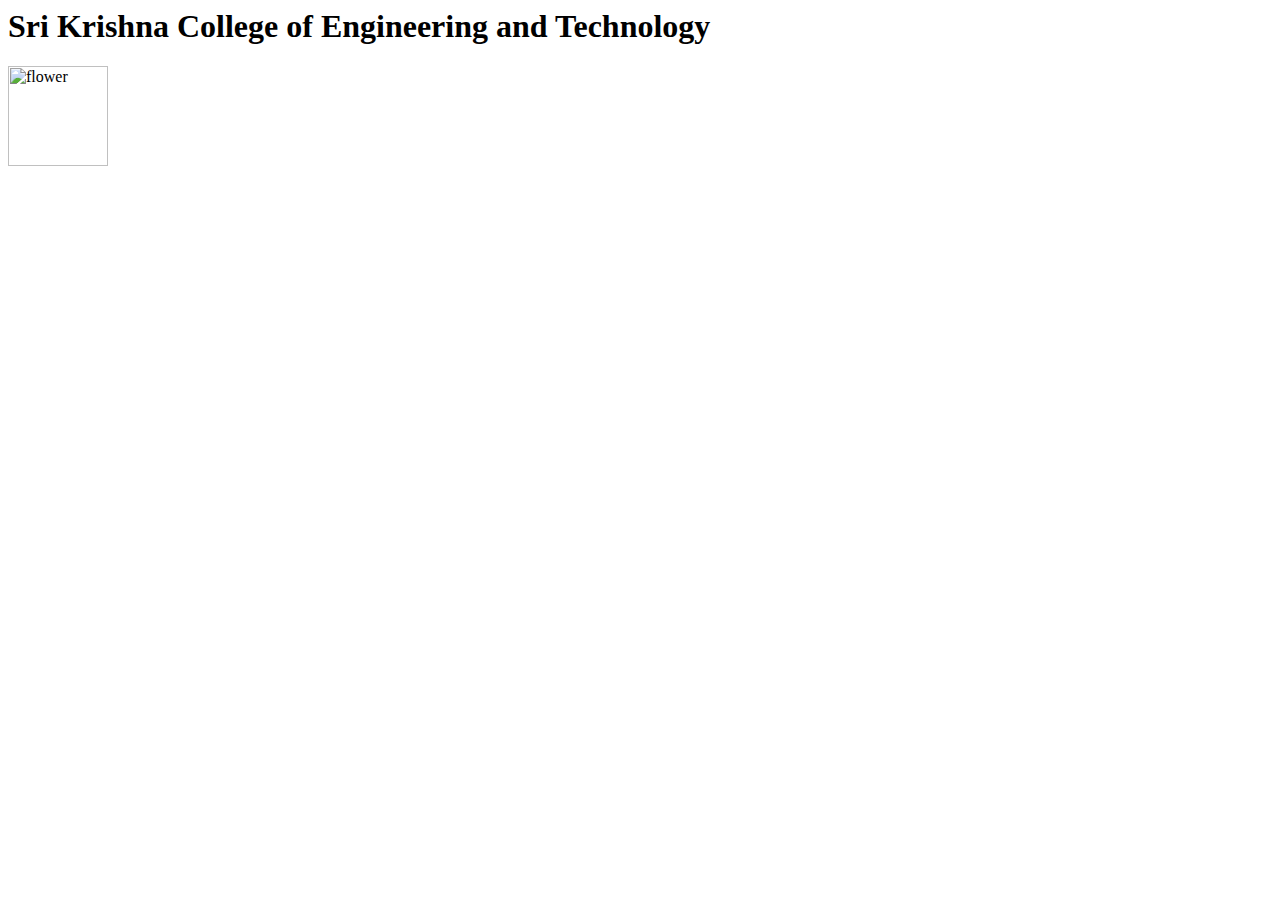
==== index.html @ 66c48774 "add" ====
<html>
    <head>
        <title>ECE</title>
    </head>
        <body>
            <h1>Sri Krishna College of Engineering and Technology</h1>
            <a href="https://skcet.ac.in/" target="_blank"></a>
            <img src="c:\Users\pothi\Desktop\download.jpg" alt="flower" height="100px" width="100px">
        </body>
</html>
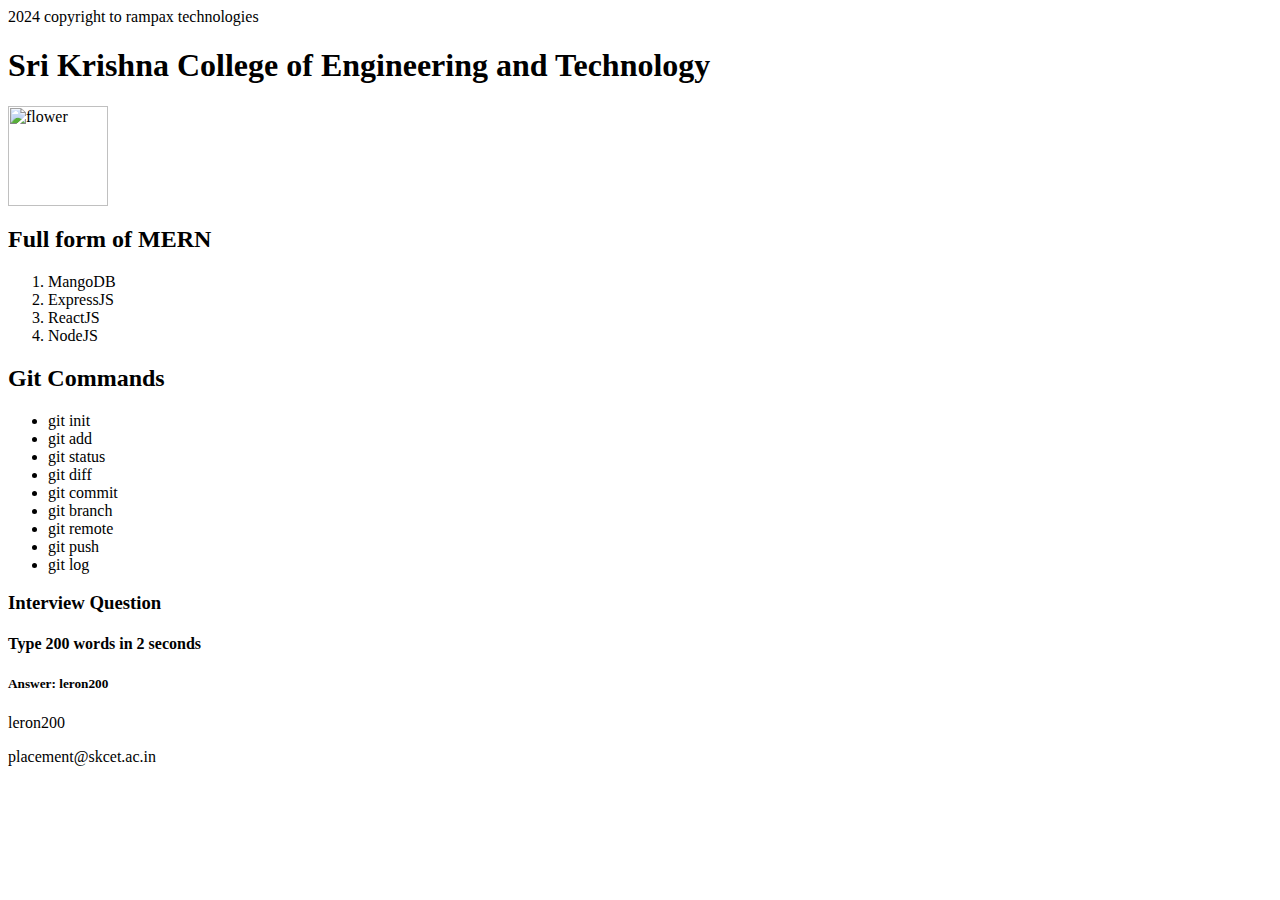
==== commit 31a86370: "ygvyh" ====
--- a/index.html
+++ b/index.html
@@ -3,8 +3,35 @@
         <title>ECE</title>
     </head>
         <body>
+            <footer style="margin-bottom: 0px;">
+                <p>2024 copyright to rampax technologies</p>
+            </footer>
             <h1>Sri Krishna College of Engineering and Technology</h1>
             <a href="https://skcet.ac.in/" target="_blank"></a>
             <img src="c:\Users\pothi\Desktop\download.jpg" alt="flower" height="100px" width="100px">
+            <h2>Full form of MERN</h2>
+            <ol>
+                <li>MangoDB</li>
+                <li>ExpressJS</li>
+                <li>ReactJS</li>
+                <li>NodeJS</li>
+            </ol>
+            <h2>Git Commands</h2>
+            <ul>
+                <li>git init</li>
+                <li>git add</li>
+                <li>git status</li>
+                <li>git diff</li>
+                <li>git commit</li>
+                <li>git branch</li>
+                <li>git remote</li>
+                <li>git push</li>
+                <li>git log</li>
+            </ul>
+            <h3>Interview Question</h3>
+            <h4>Type 200 words in 2 seconds</h4>
+            <h5>Answer: leron200</h5>
+            <p>leron200</p>
+            <p>placement@skcet.ac.in</p>
         </body>
 </html>
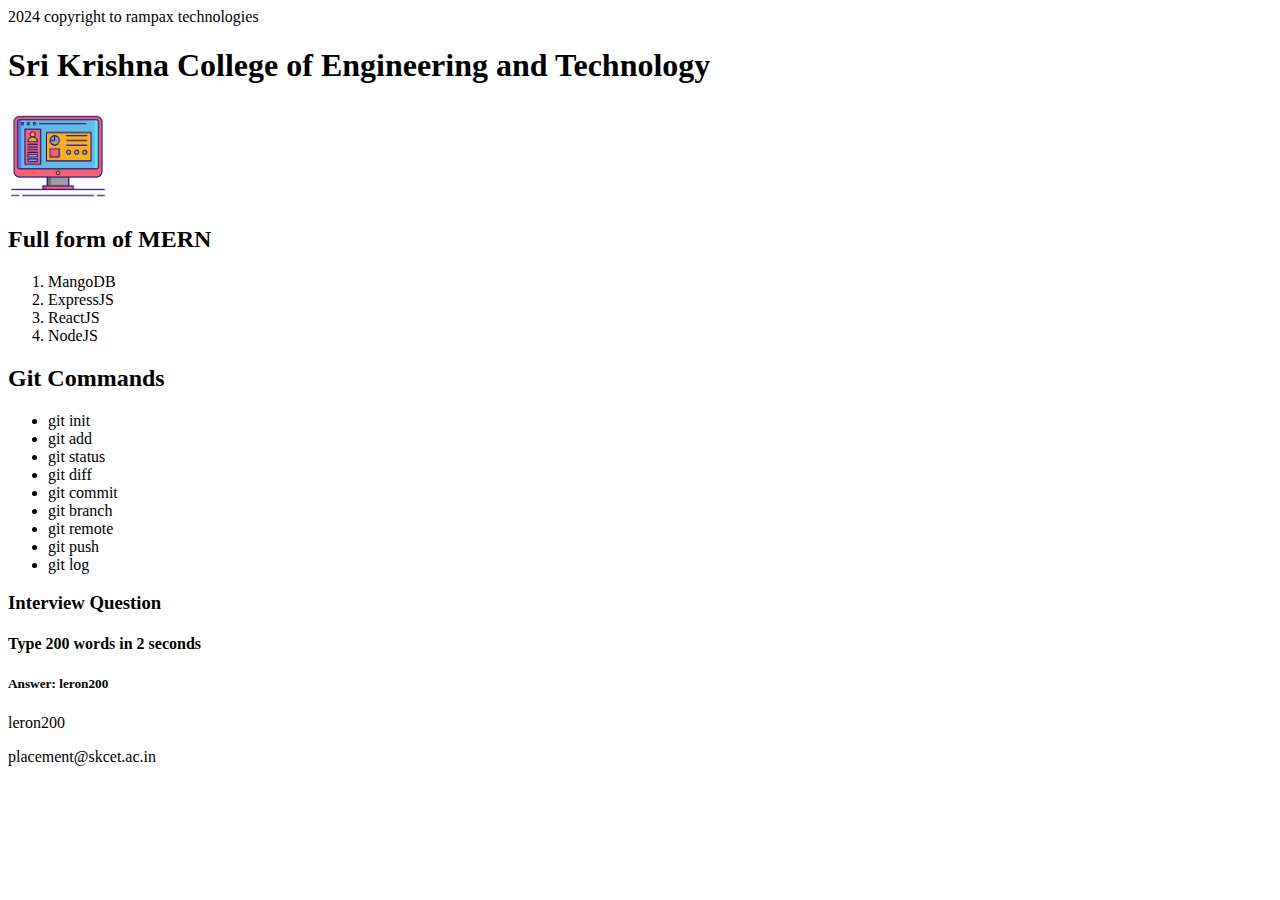
==== commit 5eaddf27: "add" ====
--- a/index.html
+++ b/index.html
@@ -8,7 +8,7 @@
             </footer>
             <h1>Sri Krishna College of Engineering and Technology</h1>
             <a href="https://skcet.ac.in/" target="_blank"></a>
-            <img src="c:\Users\pothi\Desktop\download.jpg" alt="flower" height="100px" width="100px">
+            <img src="download.png" alt="flower" height="100px" width="100px">
             <h2>Full form of MERN</h2>
             <ol>
                 <li>MangoDB</li>
